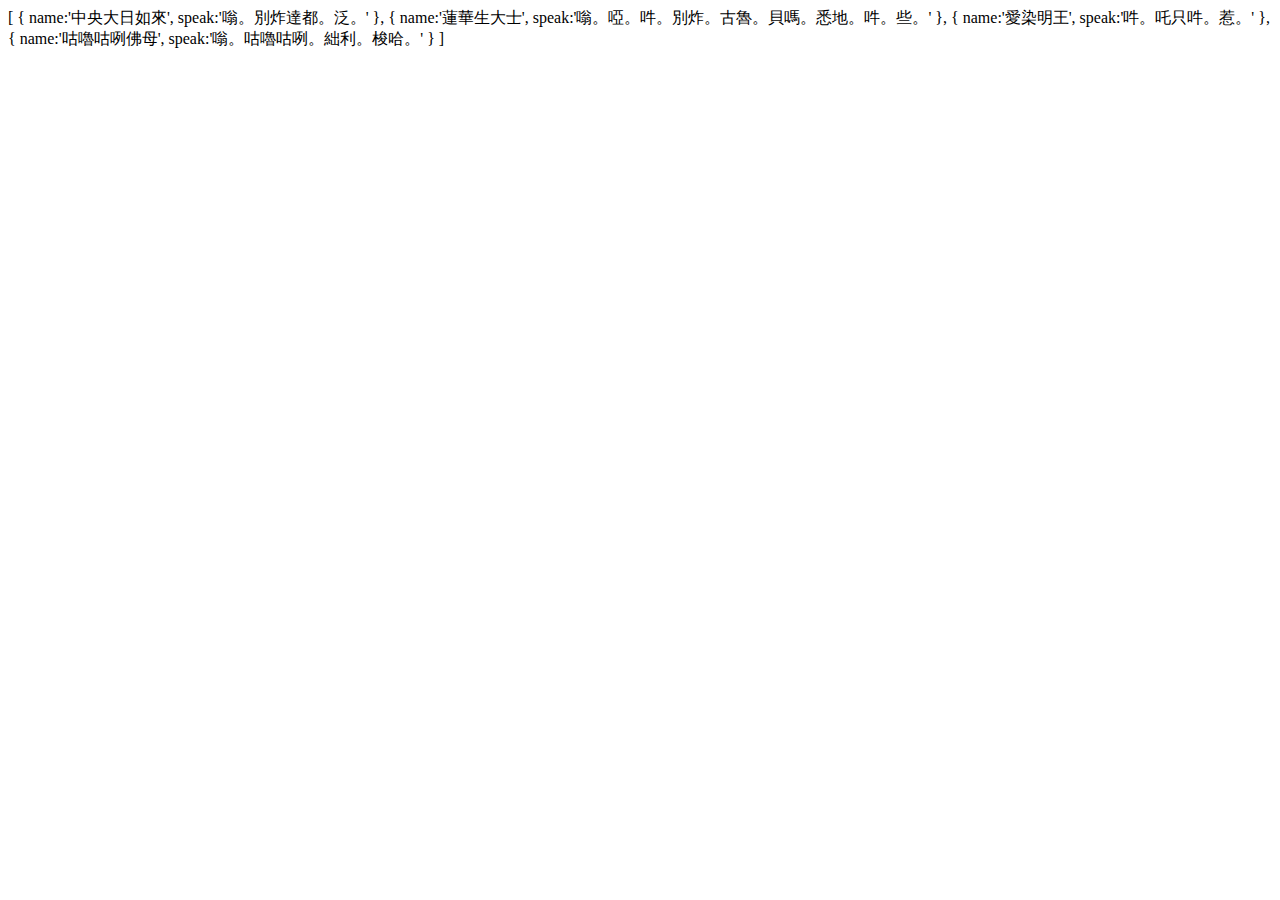
==== Buddha.html @ 358b0be4 "buddhas" ====
<!DOCTYPE html>
<html>
<head>
	<title></title>
</head>
<body>
	[
{
	name:'中央大日如來',
	speak:'嗡。別炸達都。泛。'
},
{
	name:'蓮華生大士',
	speak:'嗡。啞。吽。別炸。古魯。貝嗎。悉地。吽。些。'

},

{
	name:'愛染明王',
	speak:'吽。吒只吽。惹。'
},
{
	name:'咕嚕咕咧佛母',
	speak:'嗡。咕嚕咕咧。絀利。梭哈。'

}
]


</body>
</html>
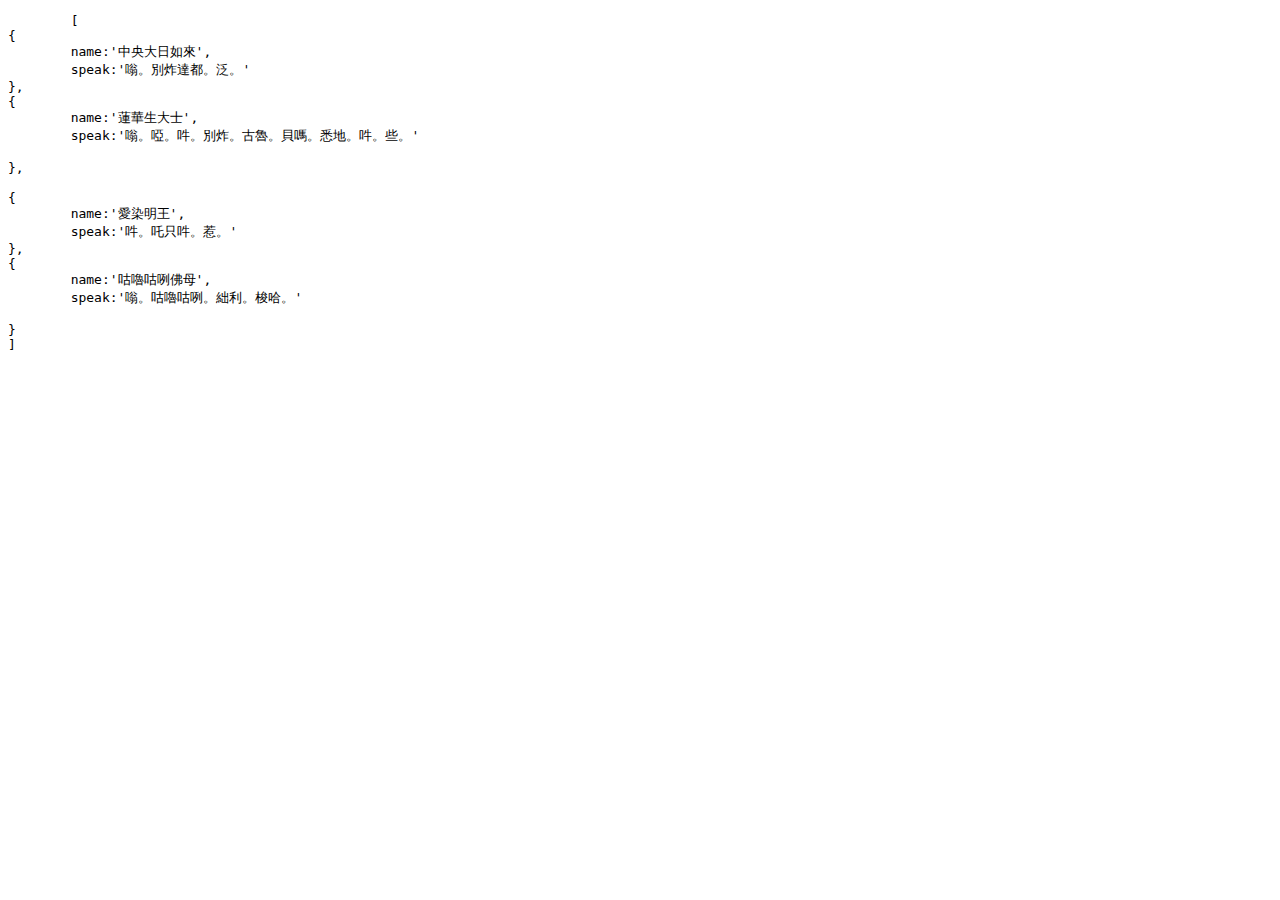
==== commit 1be9163e: "buddhas" ====
--- a/Buddha.html
+++ b/Buddha.html
@@ -4,6 +4,7 @@
 	<title></title>
 </head>
 <body>
+	<pre style = "word-wrap:break-world; white-space: pre-wrap;">
 	[
 {
 	name:'中央大日如來',
@@ -25,7 +26,7 @@
 
 }
 ]
-
+</pre>
 
 </body>
 </html>